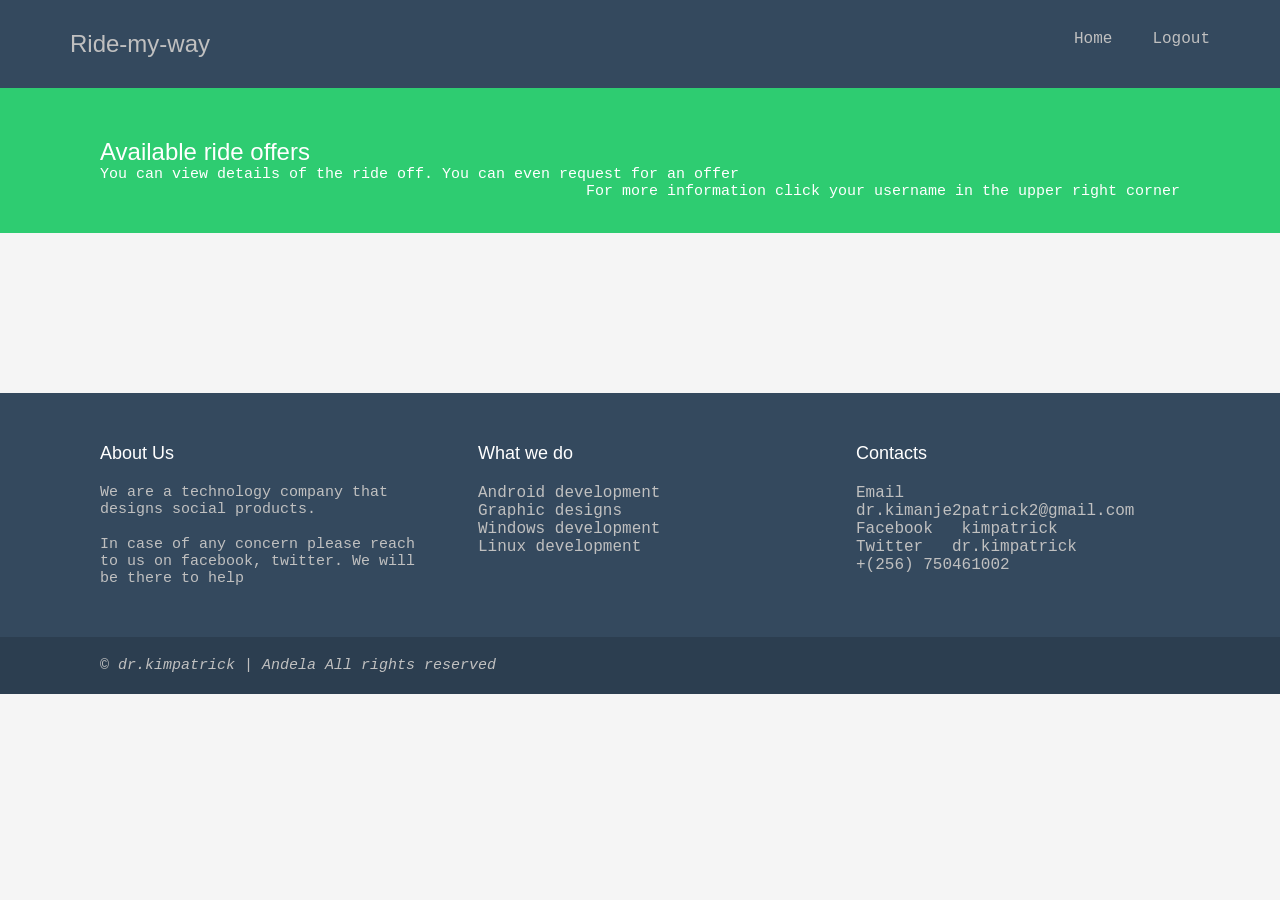
==== available_ride_offers.html @ df02316f "Initial Commit" ====
<!DOCTYPE html>
<html>
<head>
    <meta charset="utf-8" />
    <meta http-equiv="X-UA-Compatible" content="IE=edge">
    <title>Admin - Panel</title>
    <meta name="viewport" content="width=device-width, initial-scale=1">
    <link rel="stylesheet" type="text/css" media="screen" href="static/css/main.css" />
    <!--<script src="static/js/main.js"></script>-->

</head>
<body>
    <div class="big_wrapper">
        <div class="nav_wrapper">
            <header><h2><a href="available_ride_offers.html">Ride-my-way</a></h2></header>
            <nav>
                <ul>
                    <li><a href="available_ride_offers.html">Home</a></li>
                    <li><a href="profile_page_rides_given_and_taken.html" id="currentLoginUsername"></a></li>
                    <li id="logoutThisUser"><a href="#">Logout</a></li>
                </ul>
            </nav>
            <div class="toggle-button">
                <span></span>
                <span></span>
                <span></span>
            </div>
        </div>
        <div class="content_area">
            <div class="page_header">
                <h2>Available ride offers</h2>
                <p>You can view details of the ride off. You can even request for an offer</p>
                <p style="float: right">For more information click your username in the upper right corner</p>
            </div>
            <div class="available_ride_offers_wrapper" id="availableRideArea">
                <!-- Area to contain ride offers -->
            </div>
        </div>
        <footer class="footer_wrapper">
            <div class="top_footer_section">
                <div class="footer_column">
                    <h1>About Us</h1>
                    <p>We are a technology company that designs social products. </p><br>
                    <p>In case of any concern please reach to us on facebook, twitter. We will be there to help</p>
                </div>
                <div class="footer_column">
                    <h1>What we do</h1>
                    <span>Android development</span><br>
                    <span>Graphic designs</span><br>
                    <span>Windows development</span><br>
                    <span>Linux development</span>
                </div>
                <div class="footer_column">
                    <h1>Contacts</h1>
                    <span>Email &nbsp; dr.kimanje2patrick2@gmail.com</span><br>
                    <span>Facebook &nbsp; kimpatrick</span><br>
                    <span>Twitter &nbsp; dr.kimpatrick</span><br>
                    <span>+(256) 750461002</span>
                </div>


            </div>
            <div class="bottom_footer_section">
                <p>&copy; dr.kimpatrick | Andela All rights reserved </p>
            </div>
        </footer>
    </div>
    <script src="static/js/available_rides.js" type="module"></script>

</body>
</html>
---- static/css/main.css ----
*{
    margin: 0;
    padding: 0;
}

body{
    font-family: 'Tahoma', Monaco, "Courier New", Courier, monospace;
    background-color: #f5f5f5;

}
/** DEFAULT HEADING SIZES */
h1,
h2,
h3,
h4,
h5,
h6 {
  font-family: 'Roboto', sans-serif;
  font-weight: 400;
}

p{
   font-size: 15px;
}
a{
    text-decoration: none;
    color:white;
}


/*######## DEFAULT TABLE DESIGNS ************************/

table {
    border-collapse: collapse;
}

table, th, td {
   border: 1px solid black;

}

th, td {
    padding: 8px;
    text-align: left;
    border-bottom: 1px solid #ddd;

}


/***************** default input='' styles *********************************/
input textarea, select{
    padding: 5px;
    margin: 5px;
}

input[type='text'], input[type='password'], input[type='number'], input[type='date'], textarea, select, input[type='email']{
    border:1px solid silver;
    border-radius: 4px;
    color: #34495e;
    font-style: normal;
    font-size: 15px;
    margin: 5px;
    padding: 5px 0 5px 5px;


}

input[type='submit']{
    background-color: #2ecc71;
    color: white;
    border:1px solid #2ecc71;
    border-radius: 4px;
    cursor: pointer;
    padding: 5px;

}

/* wraps the label and input */
form .form-group{
    display: flex;
    flex-direction: row;
    padding: 5px;
}

@media (max-width: 768px) {

    form .form-group {
        display: flex;
        flex-direction: column;
    }
}


.form-group label{
    width:10%;
    margin: 5px 5px 5px 0;
}

.form-group input, textarea, select{
    width:90%;
    margin: 5px 0;

}

/*** created to help in centering the content */
.form-centered{
    margin:auto;
    display: flex;
    flex-direction: column;
}

/*** PAGE HEADER | COLORED GREEN (SUCCESS)*******/
.page_header{
    background-color: #2ecc71;
    padding: 50px 100px;
    color: white;
}
@media (max-width: 768px) {
    .page_header{
        padding:30px 50px;
    }
}

/* centering form content */


/********* END OF FORM DEFAULT STYLES**************************/





/******************* Top Nav Bar ********************/
.nav_wrapper{
    display: flex;
    flex-direction: row;
    justify-content: space-between;
    background-color: #34495e;
    padding: 30px;
    position: fixed;
    width:100%;
    top:0;
}

.nav_wrapper header{
    margin-left: 30px;
}

.nav_wrapper nav{
    margin-right: 30px;
}


.nav_wrapper ul{
    list-style-type: none;
    display: flex;
    justify-content: space-between;
    flex-direction: row;
    margin-right: 30px;
    padding-right: 30px;

}

.nav_wrapper a{
    text-decoration: none;
    color: silver;
    padding: 10px;
}

.nav_wrapper nav a:hover{
    color: white;
}

.toggle-button{
    margin-right: 30px;
    padding-right: 30px;
    cursor: pointer;
}

.toggle-button span{
    display: block;
    background-color: silver;
    width: 30px;
    height:5px;
    margin: 3px;

}

/*#### TOGGLE THE HUBER GER MENU**/
@media (min-width: 768px) {
    .toggle-button{
        display: none;
    }
}

@media (max-width: 768px) {
    /* change the margin and padding of
    of the header from left
     */
    .nav_wrapper header{
        margin-left: 10px;
    }
    .nav_wrapper nav{
        display: none;
    }
}
/* ################ ###############################333 */

/* *********    Login form area ***********/
.content_area{
    margin-top: 88px;
}
.form_wrapper{
    background-image: url("../images/carpool.jpg");
    background-repeat: no-repeat;
    display: flex;
    width:100%;
    height: 460px;
    /* background-attachment: fixed; */
    text-align: center;

}



.form_wrapper header{ /* centering all the content */
    margin: auto;
    width:100%;
    padding: 5px;
    color: whitesmoke;
}

.form_wrapper form{ /* centering all the content */
    margin: auto;
    width:100%;
    padding: 5px;

}

.form_wrapper footer{  /* centering all the content */
    margin: auto;
    width:100%;
    padding: 5px;
    color: whitesmoke;
}

/*** login or signup form */

form.sign_in_form{
    display: flex;
    flex-direction:column;

}

.sign_in_form input[type='text'], input[type='password'], input[type='email']{
    background: silver;
}
.sign_in_form input[type='number']{
    background: silver;
}

/******############ AT A MIN-WIDTH:768PX ***********/
@media (min-width: 768px) {
    .form_wrapper header{
        /* width:30%; */
    }

    form .sign_in_form{
        width:30%;
    }
    .form_wrapper footer{
        /* width:30%; */
    }
}






/* ######################## ABOUT SECTION PAGE **********************/
.about_wrapper{
    display: flex;
    flex-direction: column;
}

.about_header{
    background-color: #2ecc71;
    padding: 20px 100px;
    color: white;
}
.about_header h2{
    padding-bottom: 5px;
}

.about_content{
    display: flex;
    justify-content:space-between;
    padding: 30px 100px;
}
.about{
    width:30%;
}
.about hr{
    margin-bottom: 5px;
}
.about h2{
    padding-bottom: 20px;
}

/* ## ABOUT A MAX-WIDTH 768 PX  ##############################################################*/
@media (max-width: 768px ) {
    /* DISPLAY THE ABOUT ALL THE ABOUT CONTENT IN A COLUMN */

    .about_header{
        padding: 20px 40px;
    }
    .about_content{
        display: flex;
        flex-direction: column;
        padding: 30px 50px;
    }

    .about{
        width: 100%;
        margin-bottom: 20px;
    }
}


/* ###################************** FOOTER SECTION ##################******************************************/
.footer_wrapper{
    display: flex;
    flex-direction: column;
    color: silver;

}

/***** TOP FOOTER **********/
.top_footer_section{
    display: flex;
    flex-direction:row;
    justify-content: space-between;
    background-color: #34495e;
    padding:50px 100px;

}

.footer_column{
    width:30%;
}

.footer_column h1{
    padding-bottom:20px;
    font-size: large;
    color: white;
}

.bottom_footer_section{
    background-color: #2c3e50;
    font-style: italic;
    padding: 20px 100px;
}

/* ******** FOOTER AT A WIDTH OF 768PX ******* */
@media (max-width: 768px) {
    .top_footer_section{
        display: flex;
        flex-direction:column;
        padding: 30px 50px;

    }

    .footer_column{
        margin-bottom: 20px;
        width:100%;

    }
    .bottom_footer_section{
        padding: 30px 30px;
    }
}


/* ################### PROFILE PAGE ******************************************/

/* wraps all the content on the profile page | profile_top and profile_bottom*/
.profile_wrapper{
    display: flex;
    flex-direction: column;
    padding: 50px 10%;
    width: 80%;
}

/* wraps | profile_pic and user_summary_info*/
.profile_top{
    display: flex;
    flex-direction:row;
    justify-content: space-between;
}

@media (max-width: 768px) {
    .profile_top{
        display: flex;
    flex-direction:column;
    }
}


/* wraps the user profile_picture */
.profile_pic{
    flex-basis: 10%;
}

/* summarises the user info | username_edit_profile, rides_count, user_bio*/
.user_summary_info{
    flex-basis:80%;
    padding: 15px;
}

/**** wraps username and edit button */
.username_edit_profile{
    display: flex;
    padding: 5px;
    margin: 5px;
}
@media (max-width: 768px) {
    .username_edit_profile{
        display: block;
    }
}

.username_edit_profile h2{
    font-size: 32px;
    margin-right: 15px;

}

.username_edit_profile button{
    font-size: 14px;
    padding: 2px 10px;
    text-align: center;
    border:1px solid silver;
    border-radius: 4px;
    width: 150px;
    margin-left: 15px;
    cursor: pointer;
}


/* rides summary | rides_taken, rides_offered, friends*/
.rides_count{
    padding: 5px;
    margin: 5px;
}


.rides_count ul{
    list-style-type: none;
    display: flex;
    flex-direction: row;

}

.rides_count ul li{
    padding: 5px;
}

.rides_count span{
    font-weight: bolder;
}

.rides_count ul li a{
    text-decoration: none;
}

/* alter the color of the active link*/
/* inactive_ride_status and active_ride_status */
li.inactive_ride_status{
    /* color: white; */
    background-color: silver;
    border-radius: 10px;
    margin-right: 5px;
}
li.inactive_ride_status a{
    color: #34495e;
}

li.active_ride_status{
    /* color: white; */
    background-color: #34495e;
    border-radius: 10px;
    margin-right: 5px;
}
li.active_ride_status a{
    color: white;
}
/* create ride link */
li.create_ride_link{
    background-color: #2ecc71;
    border-radius: 50%;
    font-weight: bolder;
    font-size: large;
}
/* plus icon*/
li.create_ride_link span{
    background-color: silver;
    border-radius: 50%;
    color: white;
}


.user_bio{
    padding: 5px;
    margin: 5px;
}

/* profile_bottom | list of rides offered and given */
.profile_bottom{
    width:100%;
    color: silver;
}

.profile_bottom:hover{
    color: #dddddd;
}

/* wraps ride information */
.ride_template, .taken_ride_template{
    background-color: #2c3e50;
    color: silver;
    width:auto;
    height: auto;
    /* border:1px solid #2c3e50; */
    border-radius: 10px;
    display: inline-block;
    padding: 5px;
    margin: 15px;
    cursor: pointer;
}
.ride_template:hover, .taken_ride_template:hover{
    color: white;
    background-color: #34495e;
}
@media (max-width: 768px) {
    .ride_template, .taken_ride_template{
        margin:20px 30px;
    }
}

.ride_template header, .taken_ride_template header{
    text-align: center;
    padding: 5px;
    /* color: silver; */
    display: none;
}

.ride_template table, th, td, .taken_ride_template table, th, td {
    border: 0;
    /* color: silver; */

}
.ride_template th, .taken_ride_template th{
    font-weight: bolder;
    font-size: large;
}



/*###### EDIT PROFILE .HTML WRAPPER */
.edit_profile_wrapper{
    padding: 30px;
    margin: 30px 10%;
    display: flex;
    width:80%;
}

/** wraps the | edit_pic & button */
.edit_pic_div{
    width:15%;
    display: flex;
    flex-direction: column;
}

/* profile_pic edit button */
.edit_pic_div button{
    border:1px solid silver;
    border-radius: 4px;
    padding: 2px;
    width: 100px;
    margin: 5px;
    cursor: pointer;
}

/* Image it self */
.edit_pic{
    margin-right: 5%;
    width: 100px; height: 100px; border-radius: 50%;

}

/*** user edit form */
form.edit_profile_form{
    width:80%;
    display: flex;
    flex-direction: column;
}


/*** Edit profile page a MAX-WIDTH : 768PX*/
@media (max-width: 768px) {
    .edit_profile_wrapper{
        display: flex;
        flex-direction: column;
    }
}



/*######### RIDE_DETAIL.HTML *******************/

/* ride_wrapper | ride_detail_header && ride_detail_content */
.ride_wrapper{
    display: flex;
    flex-direction: column;
}

/* ## wraps table and article.action_area */
.ride_detail_content{
    margin: auto;
    padding: 30px;
    display: flex;
    justify-content:space-between;
}



/* EDIT_TABLE*/
table{
    border: none;
    margin-right: 30px;
}

 /*## article */
article.action_area{

}

article.action_area ul{
    list-style-type: none;
}

article.action_area ul li{
    display: inline;
    padding: 5px;
    margin: 5px;

}

article h2{
    margin: 0 0 20px 0;
}
article .request{
    background-color: #238571;
    border-radius: 4px;
    cursor: pointer;
    color: #dddddd;
}
article .accepted{
    background-color: #2ecc71;
    border-radius: 4px;
    cursor: pointer;
    color: #dddddd;
}

article .ignore{
    background-color: peru;
    border-radius: 4px;
    cursor: pointer;
    color: #dddddd;
}

/* at max-width : 768px */
@media (max-width: 768px) {
    .ride_detail_content{
        display: flex;
        flex-direction:column;
    }

    table{
        width:90%;
        margin: 20px 5%;
    }
}
/*#######3 Accepted ride */


/*####&&&&&&&&&&&&&&&&&& CREATE_RIDE.HTML **************************----------------#################################/

/* create_ride_wrapper | page_header && create_ride_form_wrapper */
.create_ride_wrapper{
    display: flex;
    flex-direction: column;
}

.create_ride_form{
    padding: 30px;
}



@media (min-width: 768px) {
    .create_ride_form{
        width:70%;
        margin:20px 15%;
    }

    .create_ride_form label{
        width:20%;

    }

    .create_ride_form input, select, textarea{
        width: 60%;
    }
}


/*************************** AVAILABLE RIDE OFFERS ********-------------------------------*/

/* inherits the ride_template class */
/* wraps ride_temp_available */
.available_ride_offers_wrapper{
    width:80%;
    margin:50px 10%;
    padding:30px;
    /* background-color: #238571; */

}
.cancel_request_offers_wrapper{
    width:100%;
    height: 400px;
    margin:auto;
    display: flex;
    flex-direction: column;
}
.cancel_request_offers_wrapper table{

    /* margin:auto;
    display: flex;
    flex-direction: column; */
    width: 80%;
    margin: 20px 10%;
    /* background-color: #238571; */

}


/****************** REJECT ACCEPT REQUEST AREA ******************/
 /* inherits the ride_detail_content */
.action_area{
    overflow-x: auto;
}
.action_area th, td{
    border-bottom: 1px solid silver;
}

.action_area tr:nth-child(even) {
    background-color: silver;
}
button{
    padding: 5px;
    border-radius: 4px;
    border:1px solid silver;
    margin: 2px;
}

.button{
    padding: 5px;
    border-radius: 4px;
    border:1px solid silver;
    margin: 2px;
}

.danger{
    background-color: brown;
    color: white;
    font-weight: bolder;
    cursor: pointer;
}

.warning{
    background-color: coral;
    color: white;
    font-weight: bolder;
    cursor: pointer;
}

.success{
    background-color: #2ecc71;
    color: white;
    font-weight: bolder;
    cursor: pointer;
}

.default{
    background-color: silver;
    color: white;
    font-weight: bolder;
    cursor: pointer;
}
.default-cancel{
    background-color: #ccc969;
    color: white;
    font-weight: bolder;
    cursor: pointer;
}
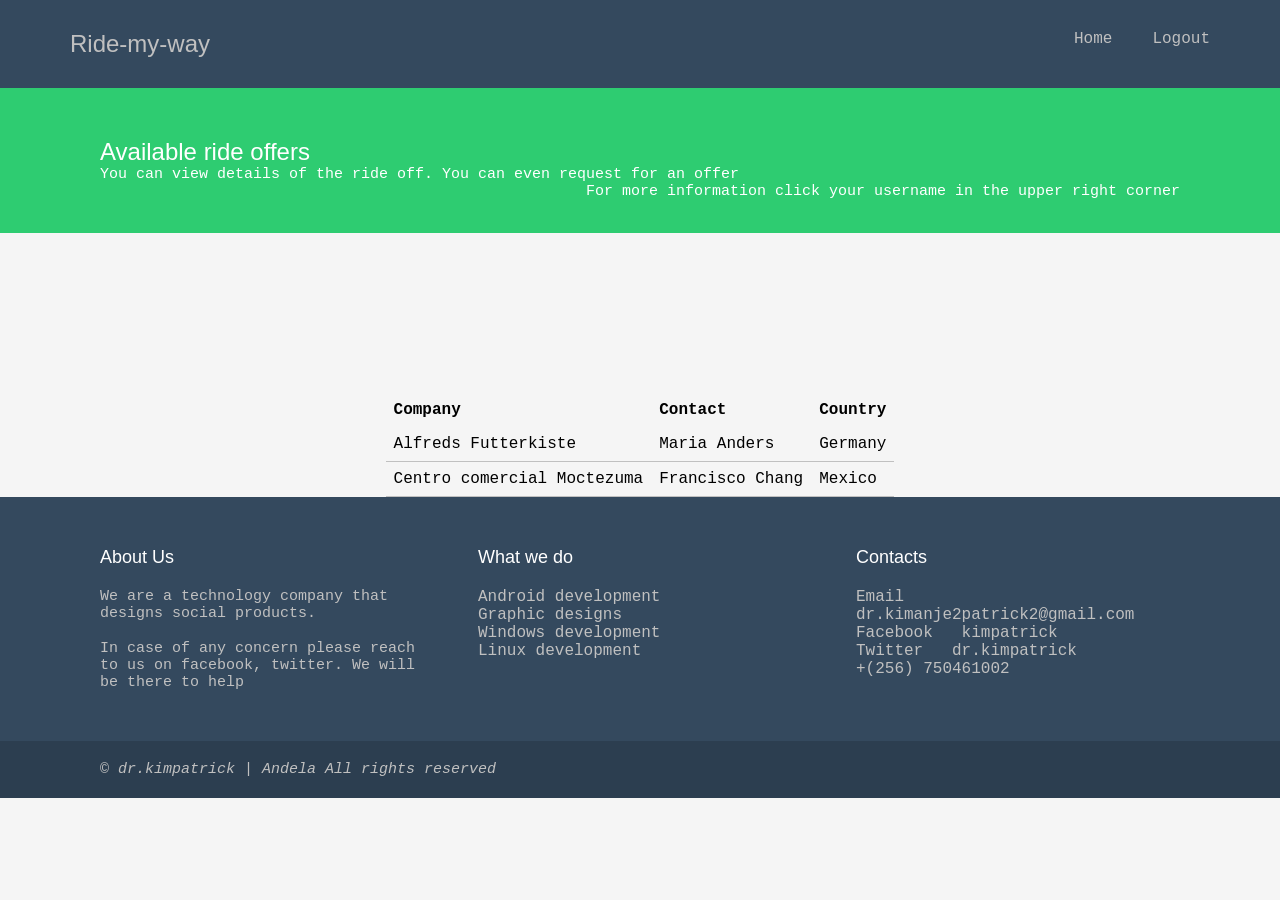
==== commit ef2037f3: "update" ====
--- a/available_ride_offers.html
+++ b/available_ride_offers.html
@@ -15,9 +15,9 @@
             <header><h2><a href="available_ride_offers.html">Ride-my-way</a></h2></header>
             <nav>
                 <ul>
-                    <li><a href="available_ride_offers.html">Home</a></li>
+                    <li><a href="index-1.html">Home</a></li>
                     <li><a href="profile_page_rides_given_and_taken.html" id="currentLoginUsername"></a></li>
-                    <li id="logoutThisUser"><a href="#">Logout</a></li>
+                    <li id="logoutThisUser"><a href="index.html">Logout</a></li>
                 </ul>
             </nav>
             <div class="toggle-button">
@@ -26,6 +26,7 @@
                 <span></span>
             </div>
         </div>
+
         <div class="content_area">
             <div class="page_header">
                 <h2>Available ride offers</h2>
@@ -36,6 +37,24 @@
                 <!-- Area to contain ride offers -->
             </div>
         </div>
+        
+<table style="margin: 0 auto">
+  <tr>
+    <th>Company</th>
+    <th>Contact</th>
+    <th>Country</th>
+  </tr>
+  <tr>
+    <td>Alfreds Futterkiste</td>
+    <td>Maria Anders</td>
+    <td>Germany</td>
+  </tr>
+  <tr>
+    <td>Centro comercial Moctezuma</td>
+    <td>Francisco Chang</td>
+    <td>Mexico</td>
+  </tr>
+</table>
         <footer class="footer_wrapper">
             <div class="top_footer_section">
                 <div class="footer_column">
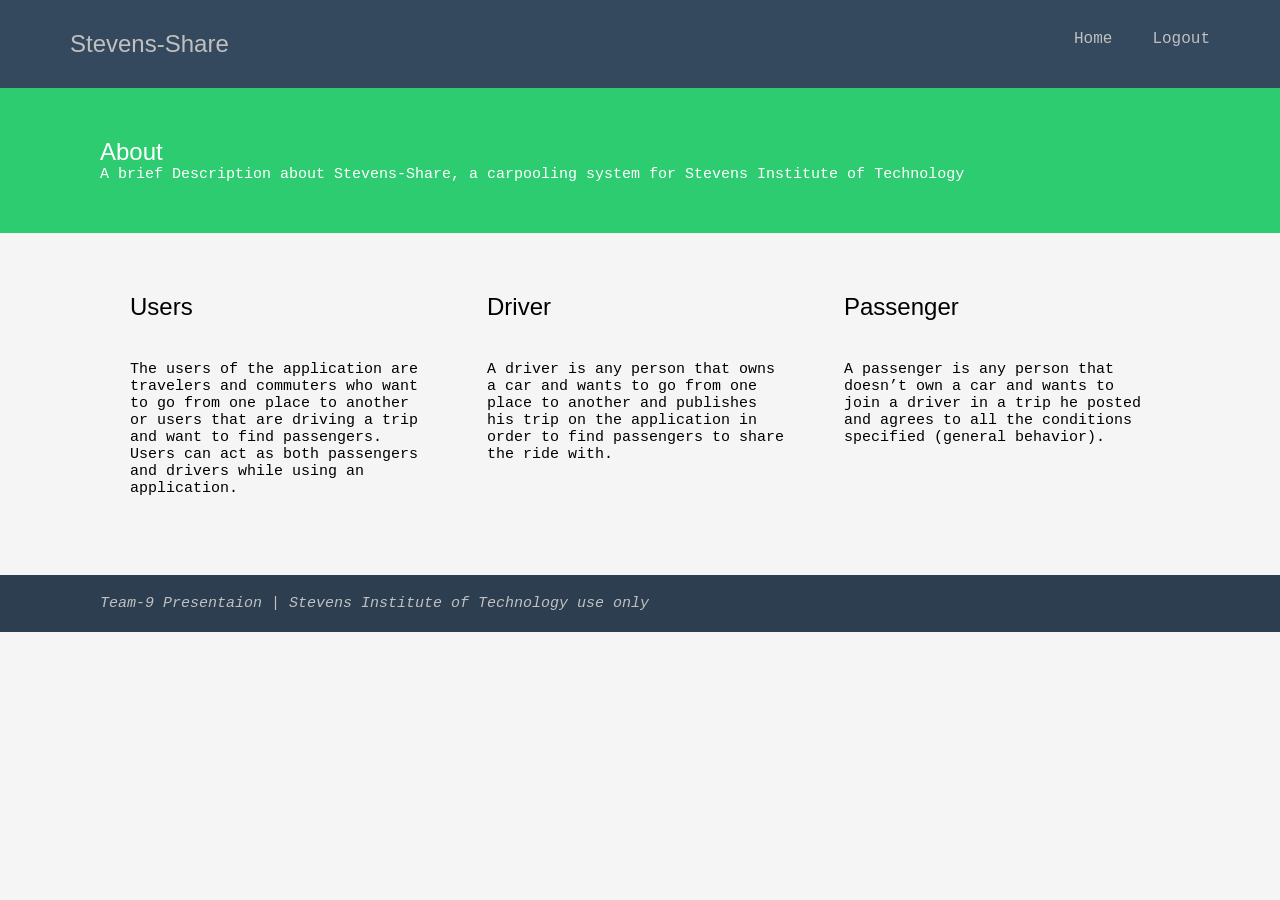
==== commit 60c253cd: "Demo update" ====
--- a/available_ride_offers.html
+++ b/available_ride_offers.html
@@ -6,13 +6,12 @@
     <title>Admin - Panel</title>
     <meta name="viewport" content="width=device-width, initial-scale=1">
     <link rel="stylesheet" type="text/css" media="screen" href="static/css/main.css" />
-    <!--<script src="static/js/main.js"></script>-->
-
+    <script src="static/js/request_sent.js" type="module"></script>
 </head>
 <body>
     <div class="big_wrapper">
         <div class="nav_wrapper">
-            <header><h2><a href="available_ride_offers.html">Ride-my-way</a></h2></header>
+            <header><h2><a href="available_ride_offers.html">Stevens-Share</a></h2></header>
             <nav>
                 <ul>
                     <li><a href="index-1.html">Home</a></li>
@@ -20,71 +19,63 @@
                     <li id="logoutThisUser"><a href="index.html">Logout</a></li>
                 </ul>
             </nav>
-            <div class="toggle-button">
+            <div class="toggle-button" onclick="toggleSidebar()">
                 <span></span>
                 <span></span>
                 <span></span>
             </div>
         </div>
+        <div class="content_area">
+            <div class="ride_wrapper">
+                <div class="page_header">
+                    <h2>About</h2>
+                    <p>A brief Description about Stevens-Share, a carpooling system for Stevens Institute of Technology
+                    </p>
+                </div>
+                <div class="ride_detail_content">
+                    <div id="rideDetailContent">
+                        <!-- contains rides details -->
+                    </div>
+                    <article class="action_area">
 
-        <div class="content_area">
-            <div class="page_header">
-                <h2>Available ride offers</h2>
-                <p>You can view details of the ride off. You can even request for an offer</p>
-                <p style="float: right">For more information click your username in the upper right corner</p>
+                <div class="about_content">
+                <div class="about">
+                    <h2>Users</h2>
+                    <p>
+                        The users of the application are travelers and commuters who want to go from one place to
+                        another or users that are driving a trip and want to find passengers. Users can act as both passengers and
+                        drivers while using an application.
+
+                    </p>
+                </div>
+                <div class="about">
+                    <h2>Driver</h2>
+                    <p>
+                        A driver is any person that owns a car and wants to go from one place to another and publishes
+                        his trip on the application in order to find passengers to share the ride with.
+                    </p>
+                </div>
+                <div class="about">
+                    <h2>Passenger</h2>
+                    <p>
+                        A passenger is any person that doesn’t own a car and wants to join a driver in a trip he posted
+                        and agrees to all the conditions specified (general behavior).
+                    </p>
+                </div>
             </div>
-            <div class="available_ride_offers_wrapper" id="availableRideArea">
-                <!-- Area to contain ride offers -->
             </div>
-        </div>
-        
-<table style="margin: 0 auto">
-  <tr>
-    <th>Company</th>
-    <th>Contact</th>
-    <th>Country</th>
-  </tr>
-  <tr>
-    <td>Alfreds Futterkiste</td>
-    <td>Maria Anders</td>
-    <td>Germany</td>
-  </tr>
-  <tr>
-    <td>Centro comercial Moctezuma</td>
-    <td>Francisco Chang</td>
-    <td>Mexico</td>
-  </tr>
-</table>
+                        
+                        
+                </div>
+            </div>
+        </div><br>
         <footer class="footer_wrapper">
-            <div class="top_footer_section">
-                <div class="footer_column">
-                    <h1>About Us</h1>
-                    <p>We are a technology company that designs social products. </p><br>
-                    <p>In case of any concern please reach to us on facebook, twitter. We will be there to help</p>
-                </div>
-                <div class="footer_column">
-                    <h1>What we do</h1>
-                    <span>Android development</span><br>
-                    <span>Graphic designs</span><br>
-                    <span>Windows development</span><br>
-                    <span>Linux development</span>
-                </div>
-                <div class="footer_column">
-                    <h1>Contacts</h1>
-                    <span>Email &nbsp; dr.kimanje2patrick2@gmail.com</span><br>
-                    <span>Facebook &nbsp; kimpatrick</span><br>
-                    <span>Twitter &nbsp; dr.kimpatrick</span><br>
-                    <span>+(256) 750461002</span>
-                </div>
-
-
-            </div>
+            
             <div class="bottom_footer_section">
-                <p>&copy; dr.kimpatrick | Andela All rights reserved </p>
+                <p>Team-9 Presentaion | Stevens Institute of Technology use only</p>
             </div>
         </footer>
     </div>
-    <script src="static/js/available_rides.js" type="module"></script>
 
 </body>
 </html>
